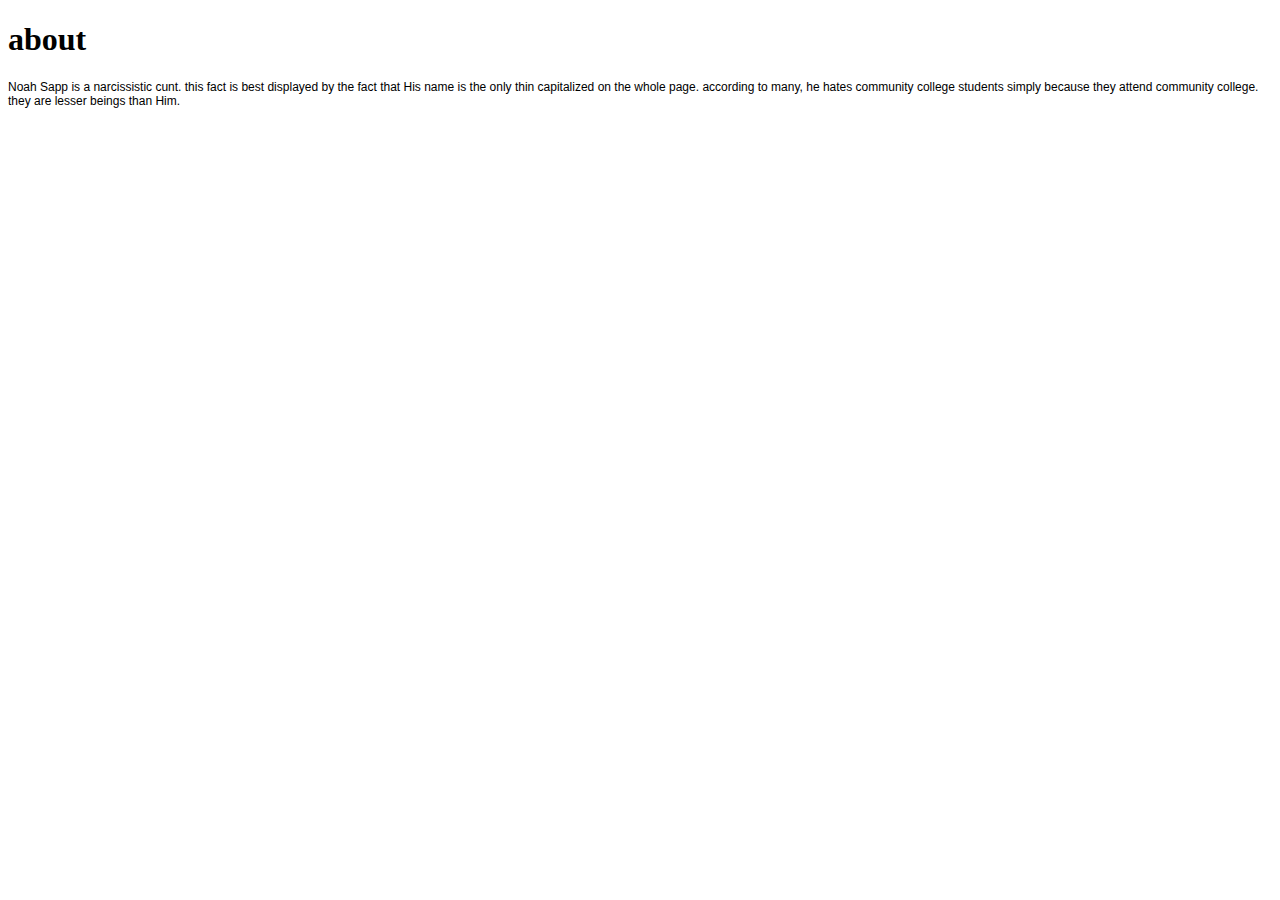
==== about.html @ defa95de "added about" ====
<!DOCTYPE html PUBLIC "-//W3C//DTD HTML 4.01//EN" "http://www.w3.org/TR/html4/strict.dtd">
<html>
<head>
    <meta http-equiv="Content-Type" content="text/html; charset=utf-8">
    <meta http-equiv="Content-Style-Type" content="text/css">
    <title>all about ya boi</title>
    <meta name="Generator" content="Cocoa HTML Writer">
    <meta name="CocoaVersion" content="1561.2">
    <style type="text/css">
        p.p1 {margin: 0.0px 0.0px 0.0px 0.0px; font: 12.0px Helvetica}
        p.p2 {margin: 0.0px 0.0px 0.0px 0.0px; font: 12.0px Helvetica; min-height: 14.0px}
    </style>
</head>
<body>
<h1>about</h1>
<p class="p1">Noah Sapp is a narcissistic cunt. this fact is best displayed by the fact that His name is the only thin capitalized on the whole page.
 according to many, he hates community college students simply because they attend community college. they are lesser beings than Him.</p>
</html>
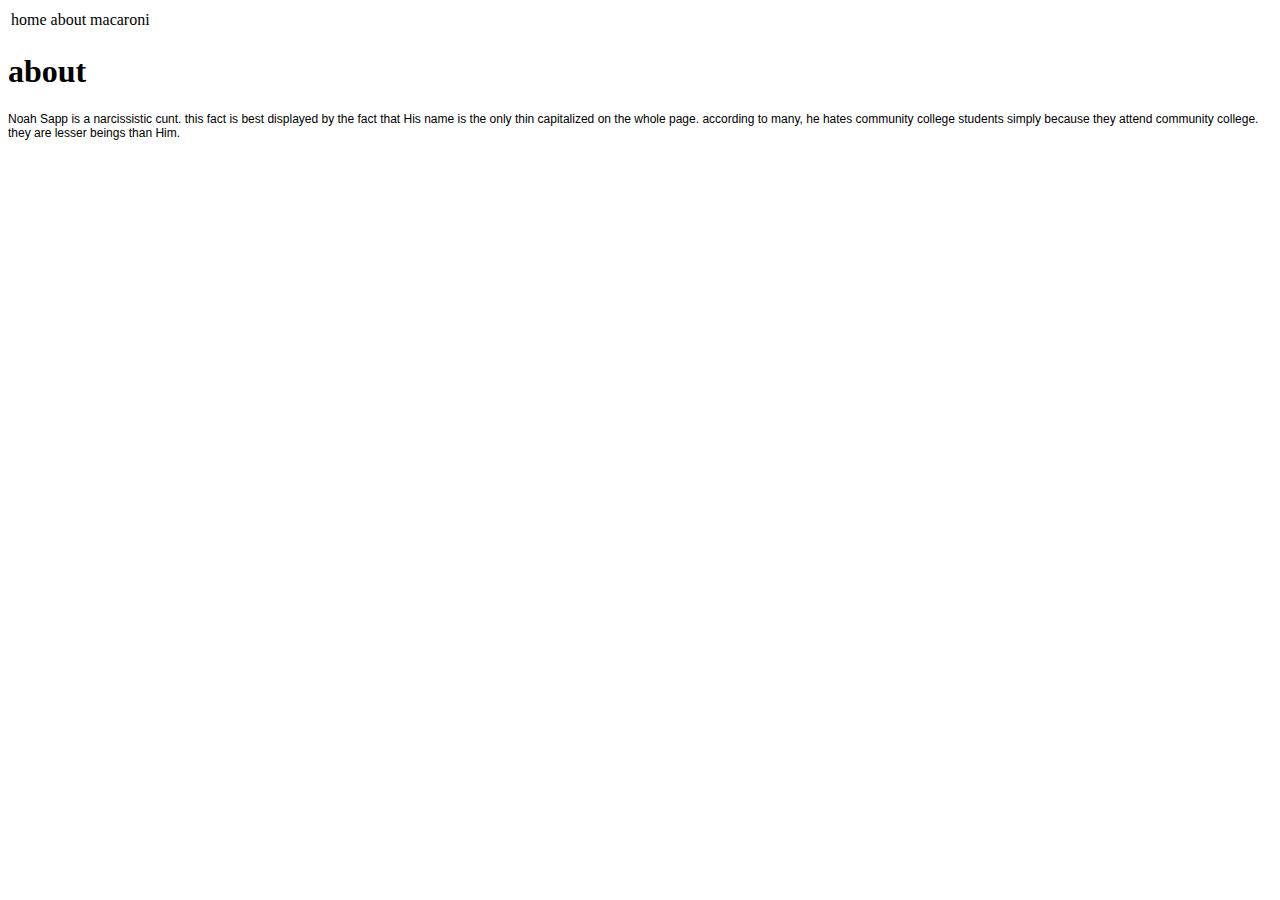
==== commit d4aef2a0: "added navigation table" ====
--- a/about.html
+++ b/about.html
@@ -12,6 +12,15 @@
     </style>
 </head>
 <body>
+
+<table style="100%">
+    <tr>
+        <td>home</td>
+        <td>about</td>
+        <td>macaroni</td>
+    </tr>
+</table>
+
 <h1>about</h1>
 <p class="p1">Noah Sapp is a narcissistic cunt. this fact is best displayed by the fact that His name is the only thin capitalized on the whole page.
  according to many, he hates community college students simply because they attend community college. they are lesser beings than Him.</p>
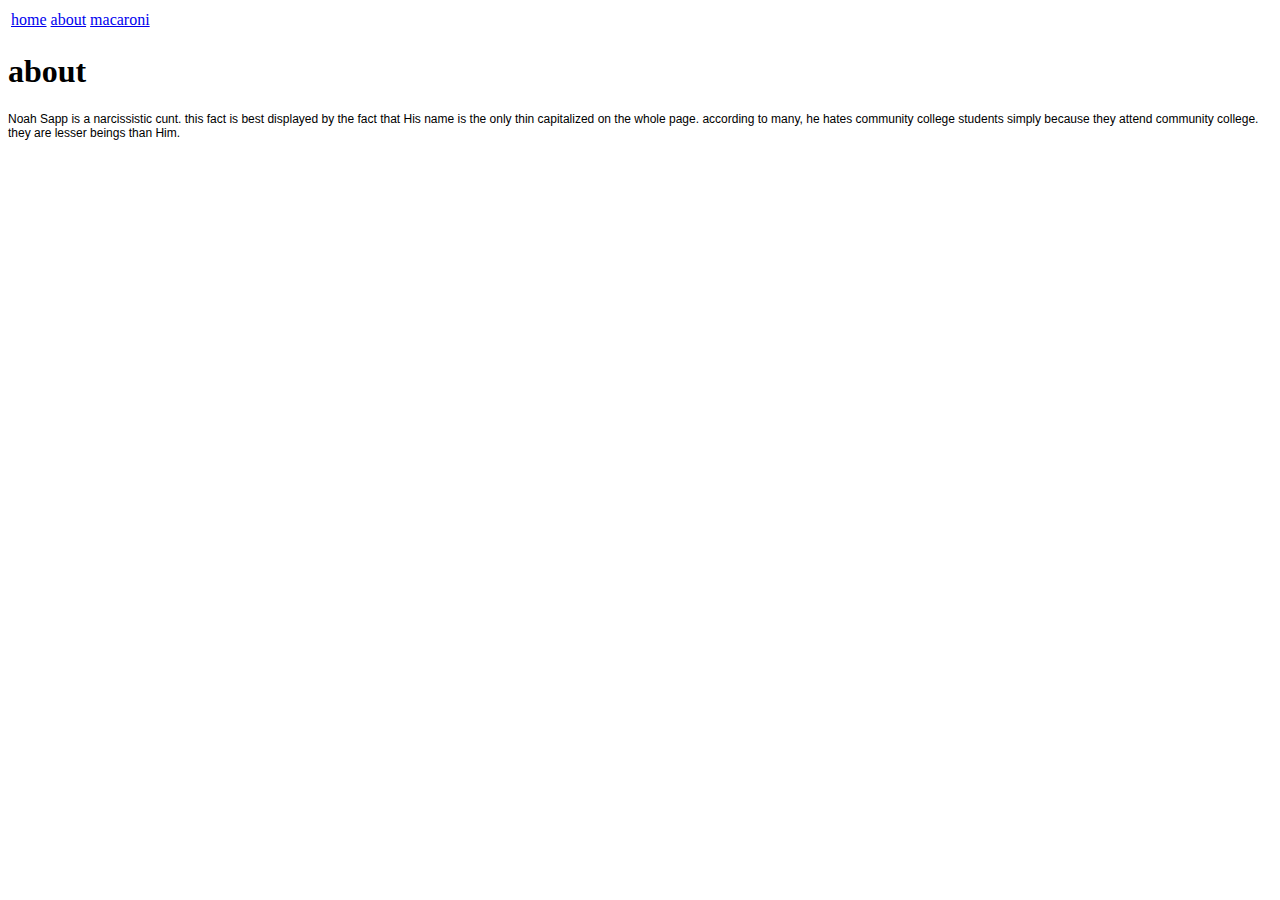
==== commit abd01819: "made navigation table function" ====
--- a/about.html
+++ b/about.html
@@ -15,9 +15,9 @@
 
 <table style="100%">
     <tr>
-        <td>home</td>
-        <td>about</td>
-        <td>macaroni</td>
+        <td><a href="https://noahsapp.me">home</a></td>
+        <td><a href="https://noahsapp.me/about.html">about</a></td>
+        <td><a href="https://noahsapp.me/macaroni.html">macaroni</a></td>
     </tr>
 </table>
 
